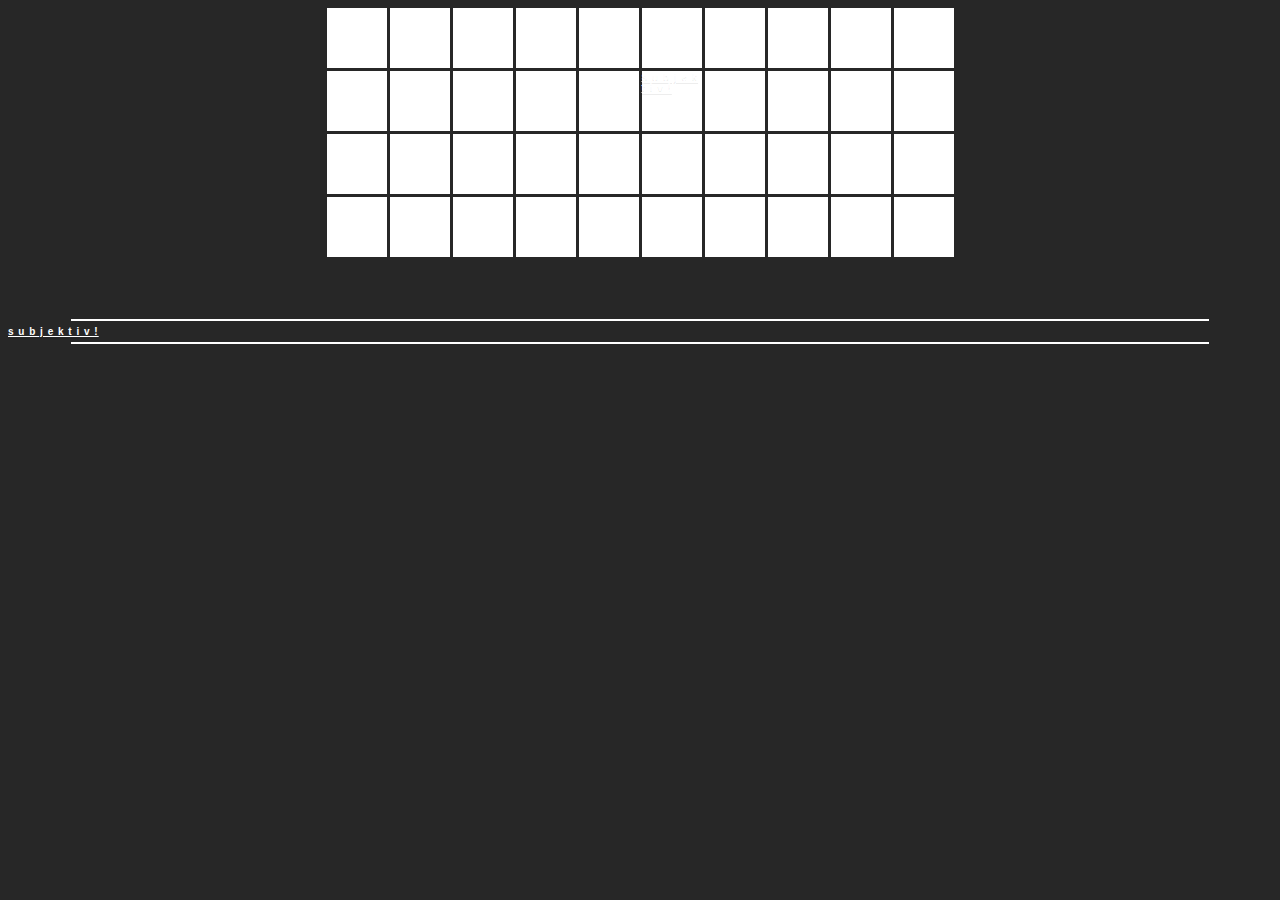
==== index.html @ 26a26e6f "Initial commit from existing static website www.subjektiv-news.de in disfunctional state..." ====
<!DOCTYPE html>
<html lang="de">
<head>
<meta charset=utf-8" />
<meta name="viewport" content="width=device-width, initial-scale=1.0" />
<title>subjektiv!</title>
<link rel="stylesheet" type="text/css" href="subjektiv.css" />
</head>
<body>
	<div class="container">
		<div></div>
		<div></div>
		<div></div>
		<div></div>
		<div></div>
		<div></div>
		<div></div>
		<div></div>
		<div></div>
		<div></div>
		<div></div>
		<div></div>
		<div></div>
		<div></div>
		<div></div>
		<div id="oneofall"><a href="fuck.html">s u b j e k t i v !</a></div>
		<div></div>
		<div></div>
		<div></div>
		<div></div>
		<div></div>
		<div></div>
		<div></div>
		<div></div>
		<div></div>
		<div></div>
		<div></div>
		<div></div>
		<div></div>
		<div></div>
		<div></div>
		<div></div>
		<div></div>
		<div></div>
		<div></div>
		<div></div>
		<div></div>
		<div></div>
		<div></div>
		<div></div>
	</div>
<tr height="55">
    <td width="55" align="center" valign="middle" bgcolor="white"><img src="pics/spacer.gif" width="55" height="55"></td>
    <td width="55" align="center" valign="middle" bgcolor="white"><img src="pics/spacer.gif" width="55" height="55"></td>
    <td width="55" align="center" valign="middle" bgcolor="white"><img src="pics/spacer.gif" width="55" height="55"></td>
    <td width="55" align="center" valign="middle" bgcolor="white"><a href="javascript:;" onMouseOut="MM_swapImgRestore()" onMouseOver="MM_swapImage('Image2','','pics/news.gif',1)" onClick="MM_goToURL('parent','news.html');return document.MM_returnValue"><img src="pics/spacer.gif" width="55" height="55" border="0" name="Image2"></a></td>
    <td width="55" align="center" valign="middle" bgcolor="white"><img src="pics/spacer.gif" width="55" height="55"></td>
<td colspan="3" rowspan="2" align="center" valign="middle" bgcolor="black" class="whatever"><hr color="white" width="90%">
<a href="fuck.html"> s u b j e k t i v !</a>
  <hr color="white" width="90%"></td>
    <td width="55" align="center" valign="middle" bgcolor="white"><img src="pics/spacer.gif" width="55" height="55"></td>
    <td width="55" align="center" valign="middle" bgcolor="white"><img src="pics/spacer.gif" width="55" height="55"></td>
</tr>

<tr height="55">
    <td width="55" align="center" valign="middle" bgcolor="white"><img src="pics/spacer.gif" width="55" height="55"></td>
    <td width="55" align="center" valign="middle" bgcolor="white"><a href="javascript:;" onMouseOut="MM_swapImgRestore()" onMouseOver="MM_swapImage('Image1','','pics/kontakt.gif',1)"><img src="pics/spacer.gif" width="55" height="55" border="0" name="Image1" onClick="MM_goToURL('parent','mailto:jo@ateliermo.de');return document.MM_returnValue"></a></td>
    <td width="55" align="center" valign="middle" bgcolor="white"><img src="pics/spacer.gif" width="55" height="55"></td>
    <td width="55" align="center" valign="middle" bgcolor="white"><img src="pics/spacer.gif" width="55" height="55"></td>
    <td width="55" align="center" valign="middle" bgcolor="white"><img src="pics/spacer.gif" width="55" height="55"></td>
    <td width="55" align="center" valign="middle" bgcolor="white"><img src="pics/spacer.gif" width="55" height="55"></td>
    <td width="55" align="center" valign="middle" bgcolor="white"><img src="pics/spacer.gif" width="55" height="55"></td>
</tr>

<tr height="55">
    <td width="55" align="center" valign="middle" bgcolor="white"><img src="pics/spacer.gif" width="55" height="55"></td>
    <td width="55" align="center" valign="middle" bgcolor="white"><img src="pics/spacer.gif" width="55" height="55"></td>
    <td width="55" align="center" valign="middle" bgcolor="white"><img src="pics/spacer.gif" width="55" height="55"></td>
    <td width="55" align="center" valign="middle" bgcolor="white"><img src="pics/spacer.gif" width="55" height="55"></td>
    <td width="55" align="center" valign="middle" bgcolor="white"><img src="pics/spacer.gif" width="55" height="55"></td>
    <td width="55" align="center" valign="middle" bgcolor="white"><img src="pics/spacer.gif" width="55" height="55"></td>
    <td width="55" align="center" valign="middle" bgcolor="white"><img src="pics/spacer.gif" width="55" height="55"></td>
    <td width="55" align="center" valign="middle" bgcolor="white"><img src="pics/spacer.gif" width="55" height="55"></td>
    <td width="55" align="center" valign="middle" bgcolor="white"><img src="pics/spacer.gif" width="55" height="55"></td>
    <td width="55" align="center" valign="middle" bgcolor="white"><img src="pics/spacer.gif" width="55" height="55"></td>
</tr>

</table>
</BODY>
</HTML>
---- subjektiv.css ----
:root {
	--black: #272727;
}


html {
	box-sizing: border-box;
	font-family: -apple-system, BlinkMacSystemFont, "Segoe UI", Roboto, Helvetica, Arial, sans-serif;
	font-weight: 900;
	font-size: 10px;
	background-color: var(--black);
	color: white;

	text-shadow: 0 2px 0 rgba(0, 0, 0, 0.07);
}

*, *:before, *:after {
	box-sizing: inherit;
}

body {
	letter-spacing: +1px;
}

img {
	max-width: 100%;
}

a {
       color: white;
       }

a:visited, a:active {
	color: #eaeded;
}

a:hover { 
	color: #b2babb;
}

.container {
	display: grid;
	grid-gap: 3px;
	grid-template-columns: repeat(10, 60px);
	justify-content: center;
}

div > div {
	height: 60px;
	background-color: white;
}

#oneofall {
}
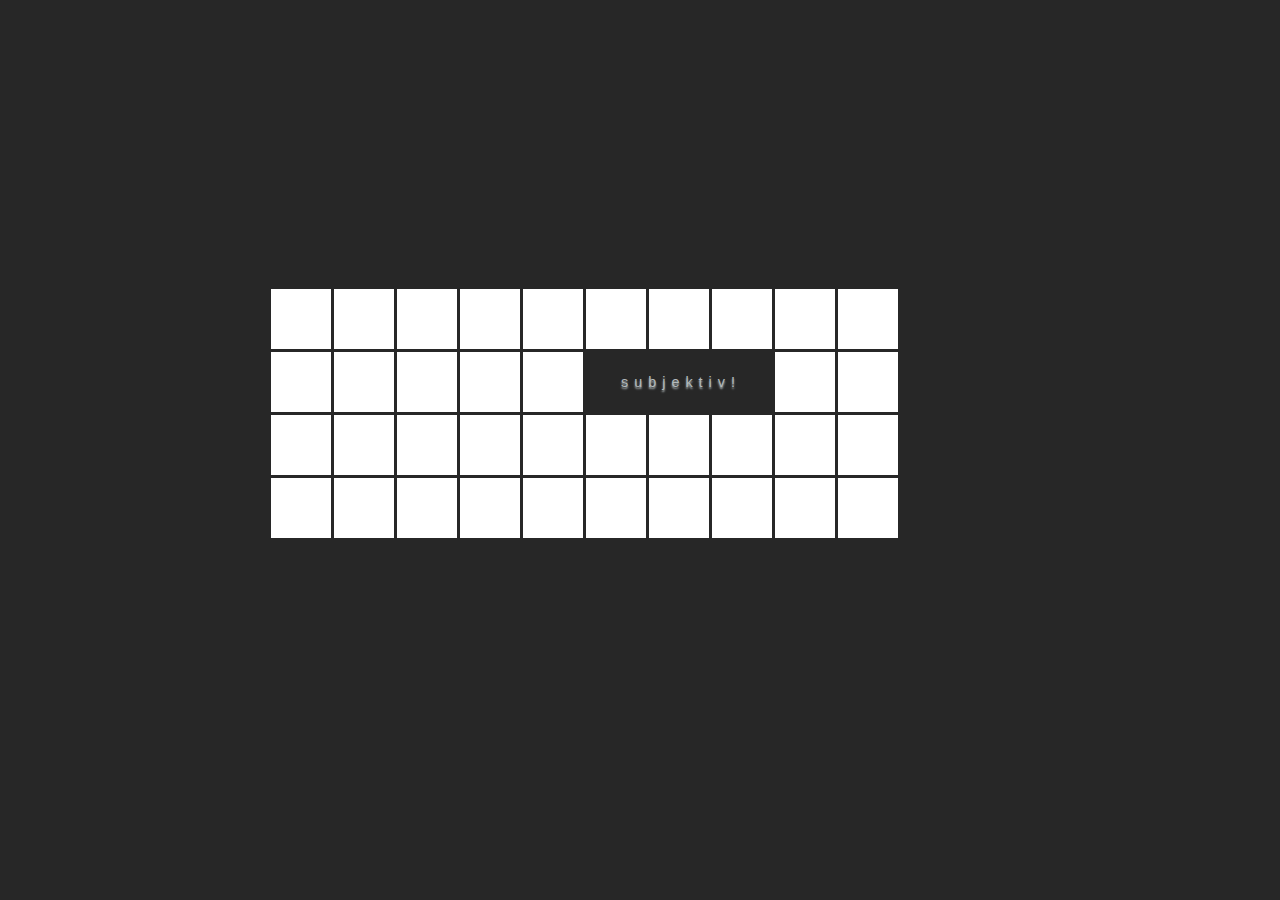
==== commit bdfbb732: "Statische Ausgabe überarbeitet" ====
--- a/index.html
+++ b/index.html
@@ -1,90 +1,386 @@
 <!DOCTYPE html>
 <html lang="de">
 <head>
-<meta charset=utf-8" />
-<meta name="viewport" content="width=device-width, initial-scale=1.0" />
-<title>subjektiv!</title>
-<link rel="stylesheet" type="text/css" href="subjektiv.css" />
+    <meta charset=utf-8"/>
+    <meta name="viewport" content="width=device-width, initial-scale=1.0"/>
+    <title>subjektiv!</title>
+    <link rel="stylesheet" type="text/css" href="subjektiv.css"/>
 </head>
 <body>
-	<div class="container">
-		<div></div>
-		<div></div>
-		<div></div>
-		<div></div>
-		<div></div>
-		<div></div>
-		<div></div>
-		<div></div>
-		<div></div>
-		<div></div>
-		<div></div>
-		<div></div>
-		<div></div>
-		<div></div>
-		<div></div>
-		<div id="oneofall"><a href="fuck.html">s u b j e k t i v !</a></div>
-		<div></div>
-		<div></div>
-		<div></div>
-		<div></div>
-		<div></div>
-		<div></div>
-		<div></div>
-		<div></div>
-		<div></div>
-		<div></div>
-		<div></div>
-		<div></div>
-		<div></div>
-		<div></div>
-		<div></div>
-		<div></div>
-		<div></div>
-		<div></div>
-		<div></div>
-		<div></div>
-		<div></div>
-		<div></div>
-		<div></div>
-		<div></div>
-	</div>
-<tr height="55">
-    <td width="55" align="center" valign="middle" bgcolor="white"><img src="pics/spacer.gif" width="55" height="55"></td>
-    <td width="55" align="center" valign="middle" bgcolor="white"><img src="pics/spacer.gif" width="55" height="55"></td>
-    <td width="55" align="center" valign="middle" bgcolor="white"><img src="pics/spacer.gif" width="55" height="55"></td>
-    <td width="55" align="center" valign="middle" bgcolor="white"><a href="javascript:;" onMouseOut="MM_swapImgRestore()" onMouseOver="MM_swapImage('Image2','','pics/news.gif',1)" onClick="MM_goToURL('parent','news.html');return document.MM_returnValue"><img src="pics/spacer.gif" width="55" height="55" border="0" name="Image2"></a></td>
-    <td width="55" align="center" valign="middle" bgcolor="white"><img src="pics/spacer.gif" width="55" height="55"></td>
-<td colspan="3" rowspan="2" align="center" valign="middle" bgcolor="black" class="whatever"><hr color="white" width="90%">
-<a href="fuck.html"> s u b j e k t i v !</a>
-  <hr color="white" width="90%"></td>
-    <td width="55" align="center" valign="middle" bgcolor="white"><img src="pics/spacer.gif" width="55" height="55"></td>
-    <td width="55" align="center" valign="middle" bgcolor="white"><img src="pics/spacer.gif" width="55" height="55"></td>
-</tr>
-
-<tr height="55">
-    <td width="55" align="center" valign="middle" bgcolor="white"><img src="pics/spacer.gif" width="55" height="55"></td>
-    <td width="55" align="center" valign="middle" bgcolor="white"><a href="javascript:;" onMouseOut="MM_swapImgRestore()" onMouseOver="MM_swapImage('Image1','','pics/kontakt.gif',1)"><img src="pics/spacer.gif" width="55" height="55" border="0" name="Image1" onClick="MM_goToURL('parent','mailto:jo@ateliermo.de');return document.MM_returnValue"></a></td>
-    <td width="55" align="center" valign="middle" bgcolor="white"><img src="pics/spacer.gif" width="55" height="55"></td>
-    <td width="55" align="center" valign="middle" bgcolor="white"><img src="pics/spacer.gif" width="55" height="55"></td>
-    <td width="55" align="center" valign="middle" bgcolor="white"><img src="pics/spacer.gif" width="55" height="55"></td>
-    <td width="55" align="center" valign="middle" bgcolor="white"><img src="pics/spacer.gif" width="55" height="55"></td>
-    <td width="55" align="center" valign="middle" bgcolor="white"><img src="pics/spacer.gif" width="55" height="55"></td>
-</tr>
-
-<tr height="55">
-    <td width="55" align="center" valign="middle" bgcolor="white"><img src="pics/spacer.gif" width="55" height="55"></td>
-    <td width="55" align="center" valign="middle" bgcolor="white"><img src="pics/spacer.gif" width="55" height="55"></td>
-    <td width="55" align="center" valign="middle" bgcolor="white"><img src="pics/spacer.gif" width="55" height="55"></td>
-    <td width="55" align="center" valign="middle" bgcolor="white"><img src="pics/spacer.gif" width="55" height="55"></td>
-    <td width="55" align="center" valign="middle" bgcolor="white"><img src="pics/spacer.gif" width="55" height="55"></td>
-    <td width="55" align="center" valign="middle" bgcolor="white"><img src="pics/spacer.gif" width="55" height="55"></td>
-    <td width="55" align="center" valign="middle" bgcolor="white"><img src="pics/spacer.gif" width="55" height="55"></td>
-    <td width="55" align="center" valign="middle" bgcolor="white"><img src="pics/spacer.gif" width="55" height="55"></td>
-    <td width="55" align="center" valign="middle" bgcolor="white"><img src="pics/spacer.gif" width="55" height="55"></td>
-    <td width="55" align="center" valign="middle" bgcolor="white"><img src="pics/spacer.gif" width="55" height="55"></td>
-</tr>
-
-</table>
-</BODY>
-</HTML>
+<div class="container">
+    <div class="inner-grid start-grid">
+        <a href="news.html">
+            <div class="flip-card">
+                <div class="flip-card-inner">
+                    <div class="flip-card-front">
+                    </div>
+                    <div class="flip-card-back">
+                    </div>
+                </div>
+            </div>
+        </a>
+        <a href="news.html">
+            <div class="flip-card">
+                <div class="flip-card-inner">
+                    <div class="flip-card-front">
+                    </div>
+                    <div class="flip-card-back">
+                    </div>
+                </div>
+            </div>
+        </a>
+        <a href="news.html">
+            <div class="flip-card">
+                <div class="flip-card-inner">
+                    <div class="flip-card-front">
+                    </div>
+                    <div class="flip-card-back">
+                    </div>
+                </div>
+            </div>
+        </a>
+        <a href="news.html">
+            <div class="flip-card">
+                <div class="flip-card-inner">
+                    <div class="flip-card-front">
+                    </div>
+                    <div class="flip-card-back">
+                    </div>
+                </div>
+            </div>
+        </a>
+        <a href="news.html">
+            <div class="flip-card">
+                <div class="flip-card-inner">
+                    <div class="flip-card-front">
+                    </div>
+                    <div class="flip-card-back">
+                    </div>
+                </div>
+            </div>
+        </a>
+        <a href="news.html">
+            <div class="flip-card">
+                <div class="flip-card-inner">
+                    <div class="flip-card-front">
+                    </div>
+                    <div class="flip-card-back">
+                    </div>
+                </div>
+            </div>
+        </a>
+        <a href="news.html">
+            <div class="flip-card">
+                <div class="flip-card-inner">
+                    <div class="flip-card-front">
+                    </div>
+                    <div class="flip-card-back">
+                    </div>
+                </div>
+            </div>
+        </a>
+        <a href="news.html">
+            <div class="flip-card">
+                <div class="flip-card-inner">
+                    <div class="flip-card-front">
+                    </div>
+                    <div class="flip-card-back">
+                    </div>
+                </div>
+            </div>
+        </a>
+        <a href="news.html">
+            <div class="flip-card">
+                <div class="flip-card-inner">
+                    <div class="flip-card-front">
+                    </div>
+                    <div class="flip-card-back">
+                    </div>
+                </div>
+            </div>
+        </a>
+        <a href="news.html">
+            <div class="flip-card">
+                <div class="flip-card-inner">
+                    <div class="flip-card-front">
+                    </div>
+                    <div class="flip-card-back">
+                    </div>
+                </div>
+            </div>
+        </a>
+        <a href="news.html">
+            <div class="flip-card">
+                <div class="flip-card-inner">
+                    <div class="flip-card-front">
+                    </div>
+                    <div class="flip-card-back">
+                    </div>
+                </div>
+            </div>
+        </a>
+        <a href="news.html">
+            <div class="flip-card">
+                <div class="flip-card-inner">
+                    <div class="flip-card-front">
+                    </div>
+                    <div class="flip-card-back">
+                    </div>
+                </div>
+            </div>
+        </a>
+        <a href="news.html">
+            <div class="flip-card">
+                <div class="flip-card-inner">
+                    <div class="flip-card-front">
+                    </div>
+                    <div class="flip-card-back">
+                    </div>
+                </div>
+            </div>
+        </a>
+        <a href="news.html">
+            <div class="flip-card">
+                <div class="flip-card-inner">
+                    <div class="flip-card-front">
+                    </div>
+                    <div class="flip-card-back">
+                    </div>
+                </div>
+            </div>
+        </a>
+        <a href="news.html">
+            <div class="flip-card">
+                <div class="flip-card-inner">
+                    <div class="flip-card-front">
+                    </div>
+                    <div class="flip-card-back">
+                    </div>
+                </div>
+            </div>
+        </a>
+        <div id="oneofall"><a class="a-change" href="fuck.html">s u b j e k t i v !</a></div>
+        <a href="news.html">
+            <div class="flip-card">
+                <div class="flip-card-inner">
+                    <div class="flip-card-front">
+                    </div>
+                    <div class="flip-card-back">
+                    </div>
+                </div>
+            </div>
+        </a>
+        <a href="news.html">
+            <div class="flip-card">
+                <div class="flip-card-inner">
+                    <div class="flip-card-front">
+                    </div>
+                    <div class="flip-card-back">
+                    </div>
+                </div>
+            </div>
+        </a>
+        <a href="news.html">
+            <div class="flip-card">
+                <div class="flip-card-inner">
+                    <div class="flip-card-front">
+                    </div>
+                    <div class="flip-card-back">
+                    </div>
+                </div>
+            </div>
+        </a>
+        <a href="news.html">
+            <div class="flip-card">
+                <div class="flip-card-inner">
+                    <div class="flip-card-front">
+                    </div>
+                    <div class="flip-card-back">
+                    </div>
+                </div>
+            </div>
+        </a>
+        <a href="news.html">
+            <div class="flip-card">
+                <div class="flip-card-inner">
+                    <div class="flip-card-front">
+                    </div>
+                    <div class="flip-card-back">
+                    </div>
+                </div>
+            </div>
+        </a>
+        <a href="news.html">
+            <div class="flip-card">
+                <div class="flip-card-inner">
+                    <div class="flip-card-front">
+                    </div>
+                    <div class="flip-card-back">
+                    </div>
+                </div>
+            </div>
+        </a>
+        <a href="news.html">
+            <div class="flip-card">
+                <div class="flip-card-inner">
+                    <div class="flip-card-front">
+                    </div>
+                    <div class="flip-card-back">
+                    </div>
+                </div>
+            </div>
+        </a>
+        <a href="news.html">
+            <div class="flip-card">
+                <div class="flip-card-inner">
+                    <div class="flip-card-front">
+                    </div>
+                    <div class="flip-card-back">
+                    </div>
+                </div>
+            </div>
+        </a>
+        <a href="news.html">
+            <div class="flip-card">
+                <div class="flip-card-inner">
+                    <div class="flip-card-front">
+                    </div>
+                    <div class="flip-card-back">
+                    </div>
+                </div>
+            </div>
+        </a>
+        <a href="news.html">
+            <div class="flip-card">
+                <div class="flip-card-inner">
+                    <div class="flip-card-front">
+                    </div>
+                    <div class="flip-card-back">
+                    </div>
+                </div>
+            </div>
+        </a>
+        <a href="news.html">
+            <div class="flip-card">
+                <div class="flip-card-inner">
+                    <div class="flip-card-front">
+                    </div>
+                    <div class="flip-card-back">
+                    </div>
+                </div>
+            </div>
+        </a>
+        <a href="news.html">
+            <div class="flip-card">
+                <div class="flip-card-inner">
+                    <div class="flip-card-front">
+                    </div>
+                    <div class="flip-card-back">
+                    </div>
+                </div>
+            </div>
+        </a>
+        <a href="news.html">
+            <div class="flip-card">
+                <div class="flip-card-inner">
+                    <div class="flip-card-front">
+                    </div>
+                    <div class="flip-card-back">
+                    </div>
+                </div>
+            </div>
+        </a>
+        <a href="news.html">
+            <div class="flip-card">
+                <div class="flip-card-inner">
+                    <div class="flip-card-front">
+                    </div>
+                    <div class="flip-card-back">
+                    </div>
+                </div>
+            </div>
+        </a>
+        <a href="news.html">
+            <div class="flip-card">
+                <div class="flip-card-inner">
+                    <div class="flip-card-front">
+                    </div>
+                    <div class="flip-card-back">
+                    </div>
+                </div>
+            </div>
+        </a>
+        <a href="news.html">
+            <div class="flip-card">
+                <div class="flip-card-inner">
+                    <div class="flip-card-front">
+                    </div>
+                    <div class="flip-card-back">
+                    </div>
+                </div>
+            </div>
+        </a>
+        <a href="news.html">
+            <div class="flip-card">
+                <div class="flip-card-inner">
+                    <div class="flip-card-front">
+                    </div>
+                    <div class="flip-card-back">
+                    </div>
+                </div>
+            </div>
+        </a>
+        <a href="news.html">
+            <div class="flip-card">
+                <div class="flip-card-inner">
+                    <div class="flip-card-front">
+                    </div>
+                    <div class="flip-card-back">
+                    </div>
+                </div>
+            </div>
+        </a>
+        <a href="news.html">
+            <div class="flip-card">
+                <div class="flip-card-inner">
+                    <div class="flip-card-front">
+                    </div>
+                    <div class="flip-card-back">
+                    </div>
+                </div>
+            </div>
+        </a>
+        <a href="news.html">
+            <div class="flip-card">
+                <div class="flip-card-inner">
+                    <div class="flip-card-front">
+                    </div>
+                    <div class="flip-card-back">
+                    </div>
+                </div>
+            </div>
+        </a>
+        <a href="news.html">
+            <div class="flip-card">
+                <div class="flip-card-inner">
+                    <div class="flip-card-front">
+                    </div>
+                    <div class="flip-card-back">
+                    </div>
+                </div>
+            </div>
+        </a>
+        <a href="news.html">
+            <div class="flip-card">
+                <div class="flip-card-inner">
+                    <div class="flip-card-front">
+                    </div>
+                    <div class="flip-card-back">
+                    </div>
+                </div>
+            </div>
+        </a>
+    </div>
+</div>
+</body>
+</html>
--- a/subjektiv.css
+++ b/subjektiv.css
@@ -1,54 +1,142 @@
 :root {
-	--black: #272727;
+    --black: #272727;
+    --grey: #b2babb;
+    --cookie-grey:  #5d6d7e;
+    --light-grey: #eaeded;
+}
+
+@keyframes a-href {
+    from { color: white; }
+    to { color: var(--grey); }
 }
 
 
 html {
-	box-sizing: border-box;
-	font-family: -apple-system, BlinkMacSystemFont, "Segoe UI", Roboto, Helvetica, Arial, sans-serif;
-	font-weight: 900;
-	font-size: 10px;
-	background-color: var(--black);
-	color: white;
-
-	text-shadow: 0 2px 0 rgba(0, 0, 0, 0.07);
+    box-sizing: border-box;
+    font-family: -apple-system, BlinkMacSystemFont, "Segoe UI", Roboto, Helvetica, Arial, sans-serif;
+    font-weight: 400;
+    font-size: 0.9em;
+    background-color: var(--black);
+    color: white;
 }
 
 *, *:before, *:after {
-	box-sizing: inherit;
+    box-sizing: inherit;
 }
 
 body {
-	letter-spacing: +1px;
+    letter-spacing: +1px;
 }
 
 img {
-	max-width: 100%;
+    max-width: 100%;
+}
+
+hr {
+    border: 0;
+    height: 2px;
+    background-image: linear-gradient(to right, var(--black), var(--grey), var(--black));
 }
 
 a {
-       color: white;
-       }
+    color: var(--grey);
+}
+
+.a-change {
+    text-decoration: blink;
+    animation-name: a-href;
+    animation-duration: 8s;
+    animation-iteration-count: infinite;
+    text-shadow: 0 2px 2px var(--grey);
+}
 
 a:visited, a:active {
-	color: #eaeded;
+    color: var(--light-grey);
 }
 
-a:hover { 
-	color: #b2babb;
+a:hover {
+    color: var(--cookie-grey);
 }
 
 .container {
-	display: grid;
-	grid-gap: 3px;
-	grid-template-columns: repeat(10, 60px);
-	justify-content: center;
+    display: grid;
+    width: 90vw;
+    height: 90vh;
 }
 
-div > div {
-	height: 60px;
-	background-color: white;
+.inner-grid {
+    display: grid;
+    justify-self: center;
+    align-self: center;
+}
+
+.start-grid {
+    grid-gap: 3px;
+    grid-template-columns: repeat(10, 60px);
+}
+
+.blog-entry {
+    grid-row-gap: 10px;
+    grid-column-gap: 15px;
+    width: 850px;
+    grid-template-columns: 57px 65px 1fr;
+}
+
+.article-list {
+    grid-row-gap: 10px;
+    grid-column-gap: 15px;
+    width: 850px;
+    grid-template-columns: 57px 65px 1fr 110px 50px 65px;
+}
+
+.article-border {
+    width: 850px;
+    justify-self: center;
+    grid-template-columns: 1fr;
+}
+
+.flip-card {
+    background-color: transparent;
+    width: 60px;
+    height: 60px;
+    perspective: 1000px;
+}
+
+.flip-card-inner {
+    background-color: white;
+    position: relative;
+    width: 100%;
+    height: 100%;
+    text-align: center;
+    transition: transform 0.5s;
+    transform-style: preserve-3d;
+}
+
+.flip-card:hover .flip-card-inner {
+    transform: rotateY(180deg);
+}
+
+.flip-card-front, .flip-card-back {
+    position: absolute;
+    width: 100%;
+    height: 100%;
+    -webkit-backface-visibility: hidden; /* Safari */
+    backface-visibility: hidden;
+}
+
+.flip-card-front {
+    background-color: white;
+}
+
+.flip-card-back {
+    background-color: black;
+    transform: rotateY(180deg);
 }
 
 #oneofall {
+    grid-column: span 3;
+    display: flex;
+    align-items: center;
+    justify-content: center;
+    background-color: var(--black);
 }
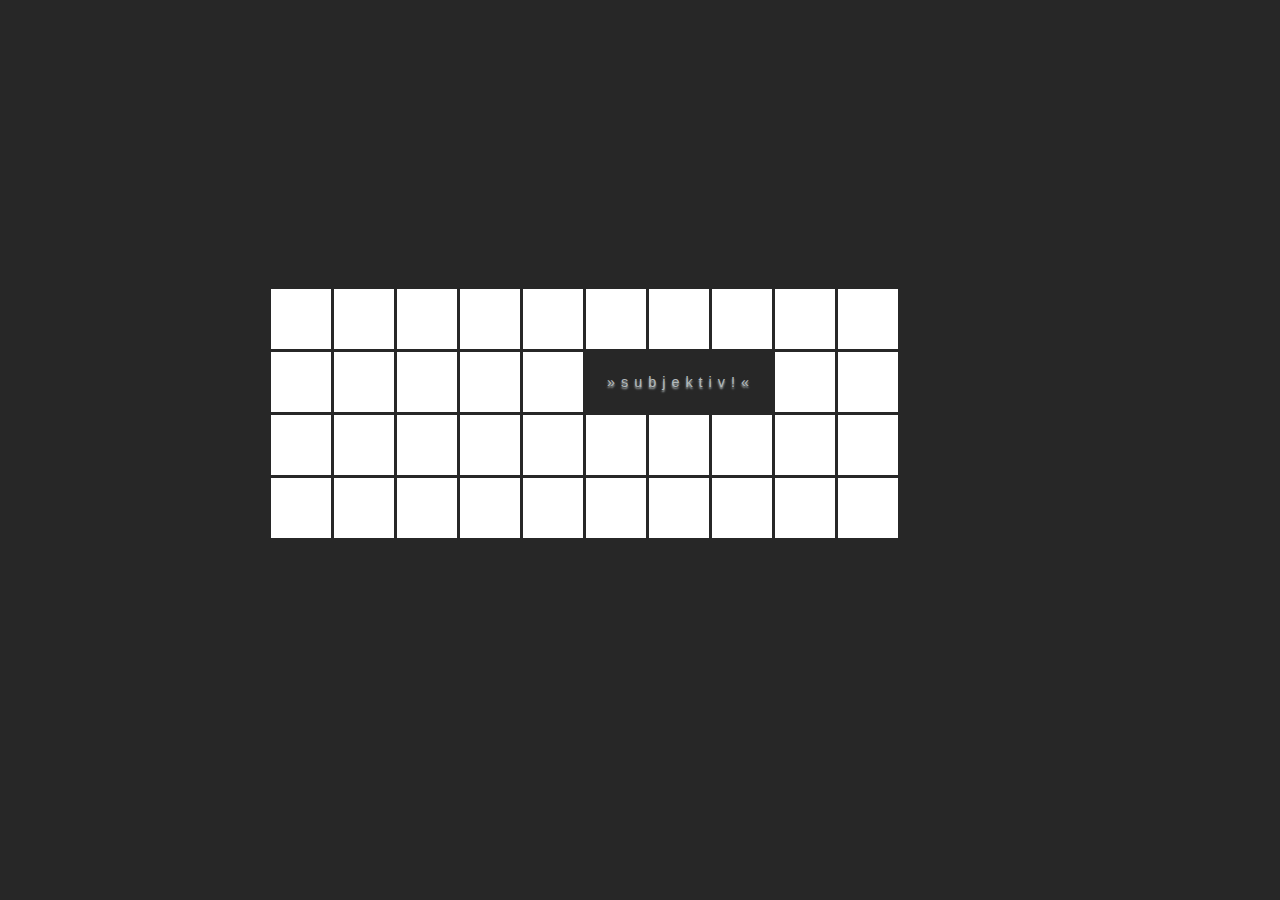
==== commit 2d39730d: "Some minor additional changes - just trying out HTML5 and CSS3!" ====
--- a/index.html
+++ b/index.html
@@ -1,7 +1,7 @@
 <!DOCTYPE html>
 <html lang="de">
 <head>
-    <meta charset=utf-8"/>
+    <meta charset="utf-8"/>
     <meta name="viewport" content="width=device-width, initial-scale=1.0"/>
     <title>subjektiv!</title>
     <link rel="stylesheet" type="text/css" href="subjektiv.css"/>
@@ -159,7 +159,7 @@
                 </div>
             </div>
         </a>
-        <div id="oneofall"><a class="a-change" href="fuck.html">s u b j e k t i v !</a></div>
+        <div id="oneofall"><a class="a-change" href="fuck.html"><span class="color-cycle">»</span> s u b j e k t i v ! <span class="color-cycle">«</span></a></div>
         <a href="news.html">
             <div class="flip-card">
                 <div class="flip-card-inner">
--- a/subjektiv.css
+++ b/subjektiv.css
@@ -5,9 +5,14 @@
     --light-grey: #eaeded;
 }
 
-@keyframes a-href {
+@keyframes a-change {
     from { color: white; }
     to { color: var(--grey); }
+}
+
+@keyframes grey-cycle {
+    from { color: white;}
+    to { color: black; }
 }
 
 
@@ -40,17 +45,26 @@
 
 a {
     color: var(--grey);
+    text-decoration: none;
 }
 
 .a-change {
-    text-decoration: blink;
-    animation-name: a-href;
+    animation-name: a-change;
     animation-duration: 8s;
     animation-iteration-count: infinite;
+    animation-direction: alternate;
     text-shadow: 0 2px 2px var(--grey);
 }
 
-a:visited, a:active {
+.color-cycle {
+    animation-name: grey-cycle;
+    animation-duration: 2s;
+    animation-iteration-count: infinite;
+    animation-direction: alternate;
+
+}
+
+a:active {
     color: var(--light-grey);
 }
 
@@ -68,6 +82,10 @@
     display: grid;
     justify-self: center;
     align-self: center;
+}
+
+.padding-bottom {
+    padding-bottom: 50px;
 }
 
 .start-grid {
